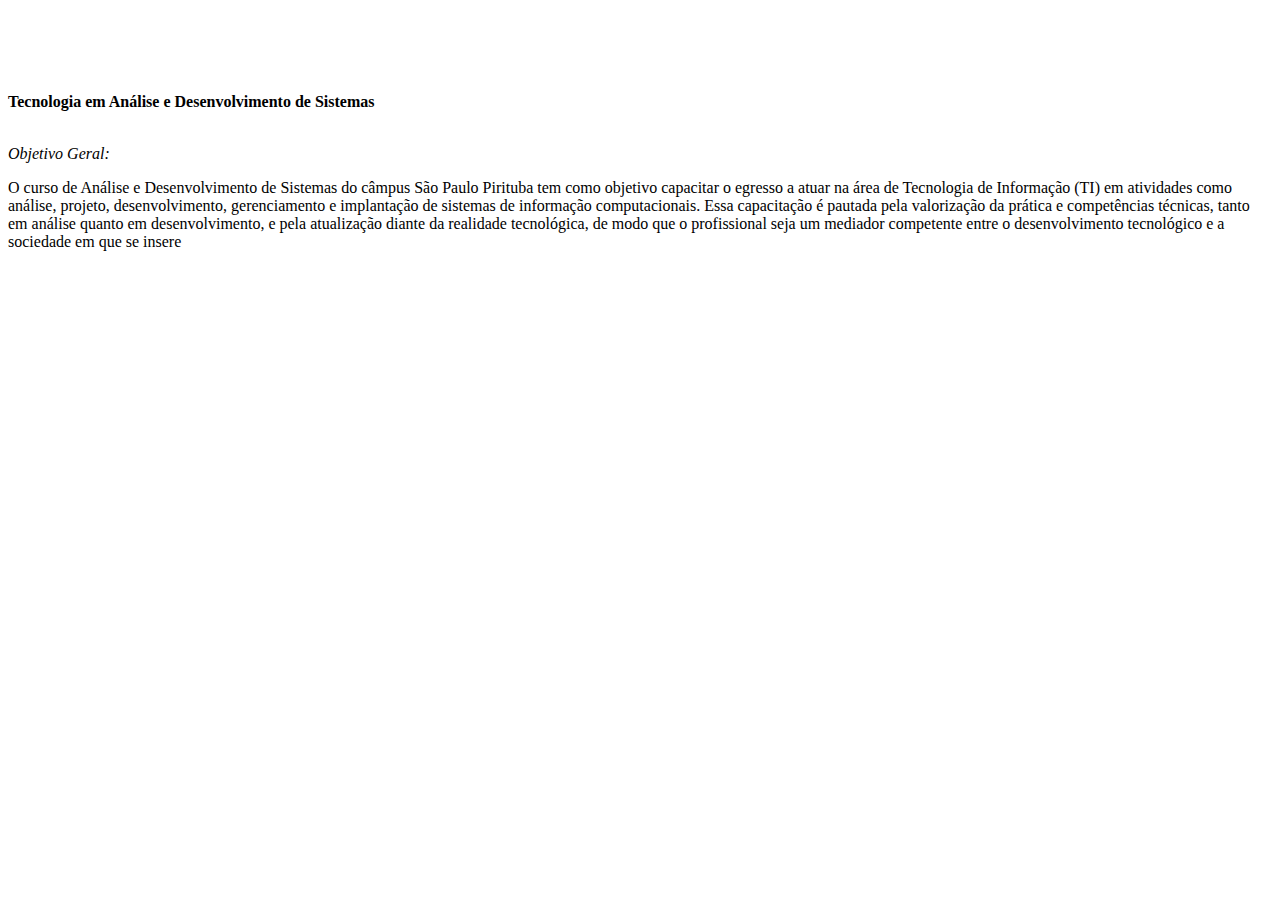
==== ads.html @ 2b2d01d6 "Atividade semana 04" ====
<!DOCTYPE html>
<html lang="pt-BR">
<head>
  <meta charset="UTF-8">
  <meta http-equiv="X-UA-Compatible" content="IE=edge">
  <meta name="viewport" content="width=device-width, initial-scale=1.0">
  <title>Análise e Desenvolvimento de Sistemas</title>
</head>

  <body>

    <header id="cabecalho"> <!-- Indica o cabeçalho do nosso documento-->
      <nav>
        <object width="100%" height="65px" data="menu.html"></object>
      </nav>
    </header>
    
    <p>
      <strong>Tecnologia em Análise e Desenvolvimento de Sistemas</strong></p>
    <br>
    <em>Objetivo Geral:</em>
    <br>
    <p>
      O curso de Análise e Desenvolvimento de Sistemas do câmpus São Paulo Pirituba tem como objetivo capacitar o egresso a atuar na área de 
      Tecnologia de Informação (TI) em atividades como análise, projeto, desenvolvimento, gerenciamento e implantação de sistemas de 
      informação 
      computacionais. Essa capacitação é pautada pela valorização da prática e competências técnicas, tanto em análise quanto em 
      desenvolvimento, e pela atualização diante da realidade tecnológica, de modo que o profissional seja um mediador competente entre o 
      desenvolvimento tecnológico e a sociedade em que se insere
    </p>
  </body>
  
</html>
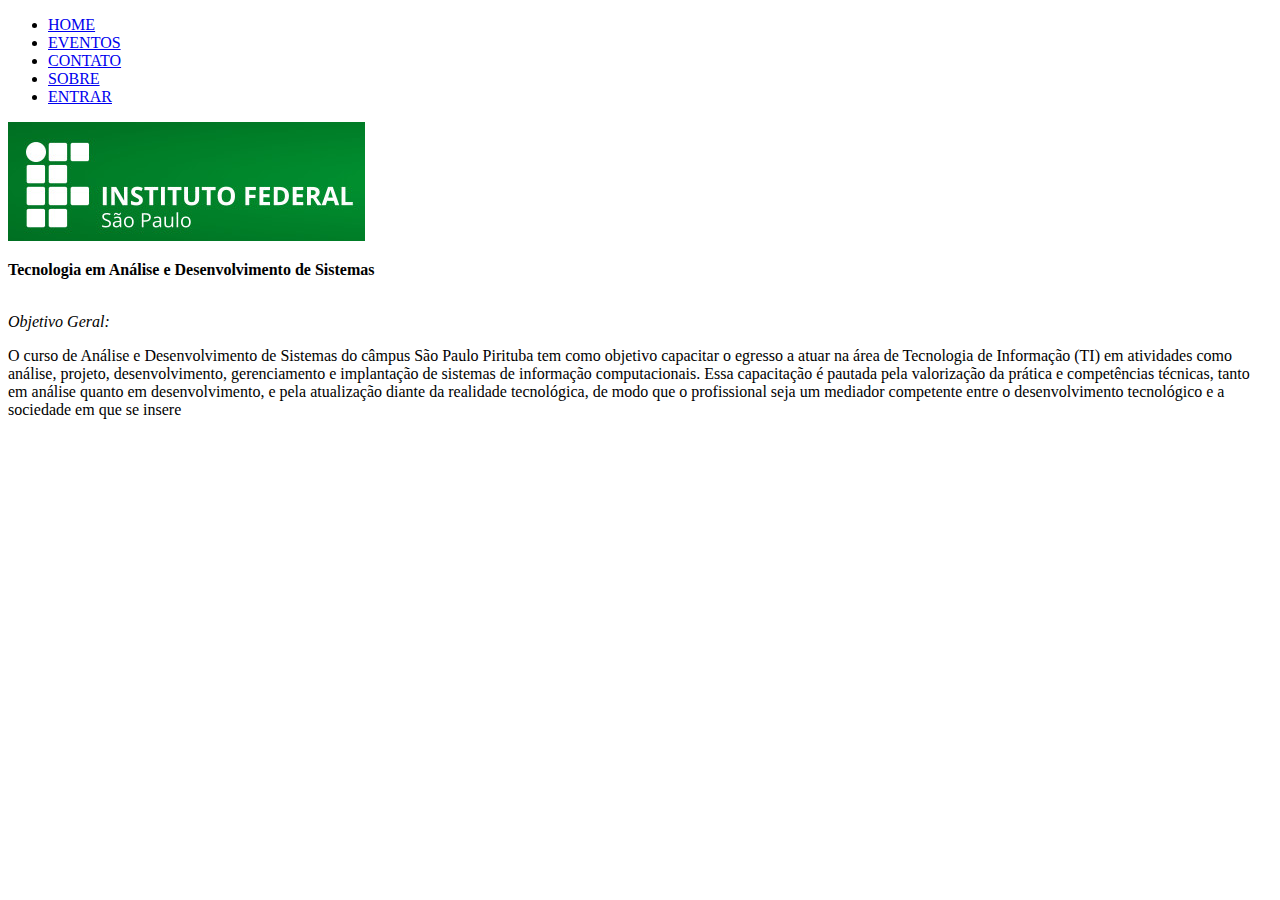
==== commit c8e5bce1: "Atividade semana 05" ====
--- a/ads.html
+++ b/ads.html
@@ -9,10 +9,31 @@
 
   <body>
 
-    <header id="cabecalho"> <!-- Indica o cabeçalho do nosso documento-->
-      <nav>
-        <object width="100%" height="65px" data="menu.html"></object>
-      </nav>
+    <header id="cabecalho">
+      <!-- Indica o cabeçalho do nosso documento-->
+      <div class="menuBar">
+        <ul>
+          <li>
+            <a href="index.html">HOME</a>
+          </li>
+          <li>
+            <a href="html/eventos.html">EVENTOS</a>
+          </li>
+          <li>
+            <a href="html/contato.html">CONTATO</a>
+          </li>
+          <li>
+            <a href="html/sobre.html">SOBRE</a>
+          </li>
+          <li>
+            <a href="html/entrar.html">ENTRAR</a>
+          </li>
+        </ul>
+
+      </div>
+      <img src="assets/logoIf.jpg" alt="logotipo de instituto federal" />
+      <!-- anexa imagem e texto alternativo-->
+
     </header>
     
     <p>
